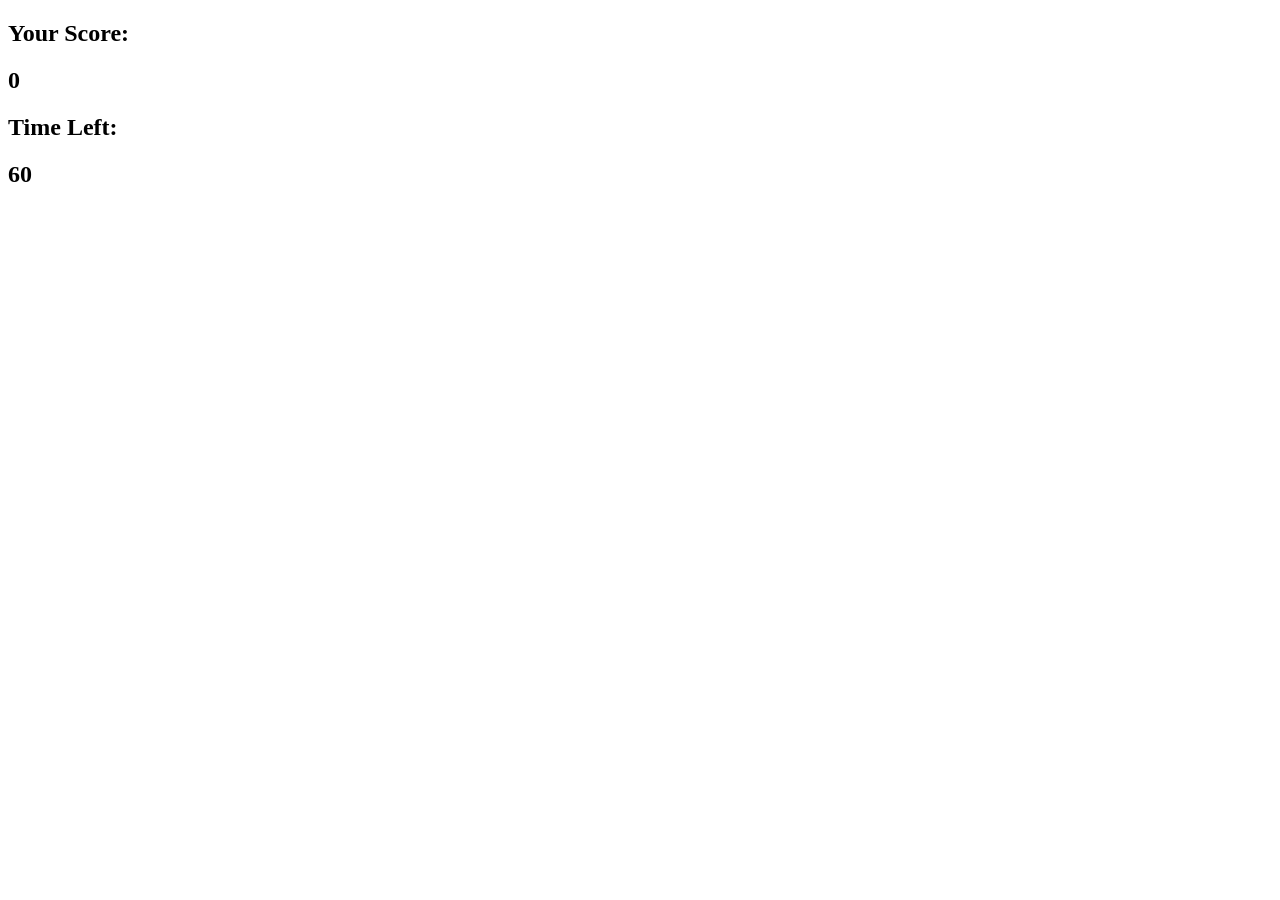
==== whac-a-mole/index.html @ 63535532 "setup index file" ====
<!DOCTYPE html>
<html lang="en">
  <head>
    <meta charset="UTF-8" />
    <meta http-equiv="X-UA-Compatible" content="IE=edge" />
    <meta name="viewport" content="width=device-width, initial-scale=1.0" />
    <link rel="stylesheet" href="style.css" />
    <title>Whac-A-Mole</title>
  </head>
  <body>
    <h2>Your Score:</h2>
    <h2 id="score">0</h2>

    <h2>Time Left:</h2>
    <h2 id="time-left">60</h2>

    <div class="grid">
      <div class="square" id="1"></div>
      <div class="square" id="2"></div>
      <div class="square" id="3"></div>
      <div class="square" id="4"></div>
      <div class="square" id="5"></div>
      <div class="square" id="6"></div>
      <div class="square" id="7"></div>
      <div class="square" id="8"></div>
      <div class="square" id="9"></div>
    </div>

    <script src="app.js"></script>
  </body>
</html>
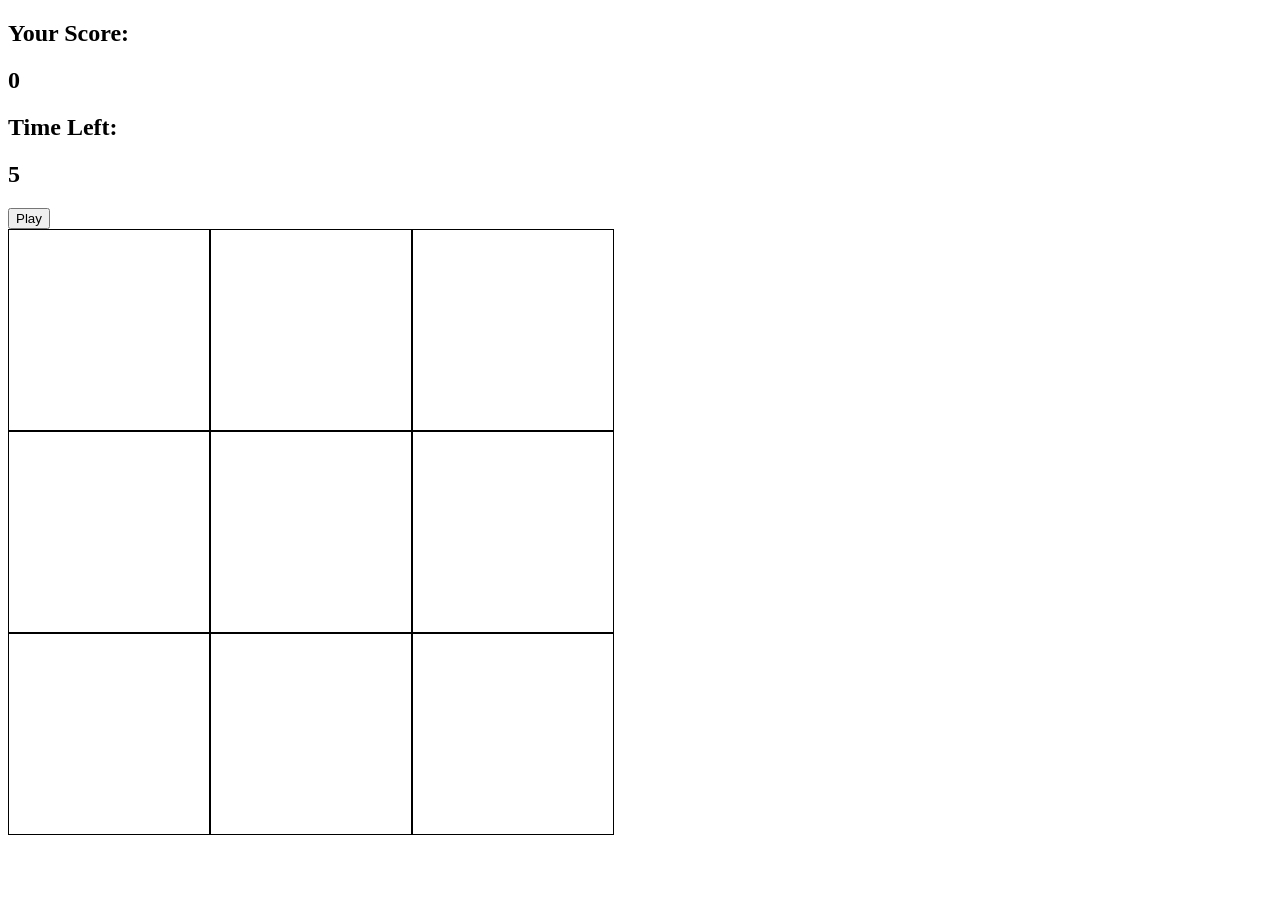
==== commit aa060cc4: "created count down function to display in time left field, created function to randomly move mole ar" ====
--- a/whac-a-mole/index.html
+++ b/whac-a-mole/index.html
@@ -12,7 +12,9 @@
     <h2 id="score">0</h2>
 
     <h2>Time Left:</h2>
-    <h2 id="time-left">60</h2>
+    <h2 id="time-left"></h2>
+
+    <button id="button">Play</button>
 
     <div class="grid">
       <div class="square" id="1"></div>
--- a/whac-a-mole/style.css
+++ b/whac-a-mole/style.css
@@ -0,0 +1,16 @@
+.grid {
+  display: flex;
+  width: 606px;
+  height: 606px;
+  flex-wrap: wrap;
+}
+
+.square {
+  height: 200px;
+  width: 200px;
+  border: solid black 1px;
+}
+
+.mole {
+  background-color: blue;
+}
